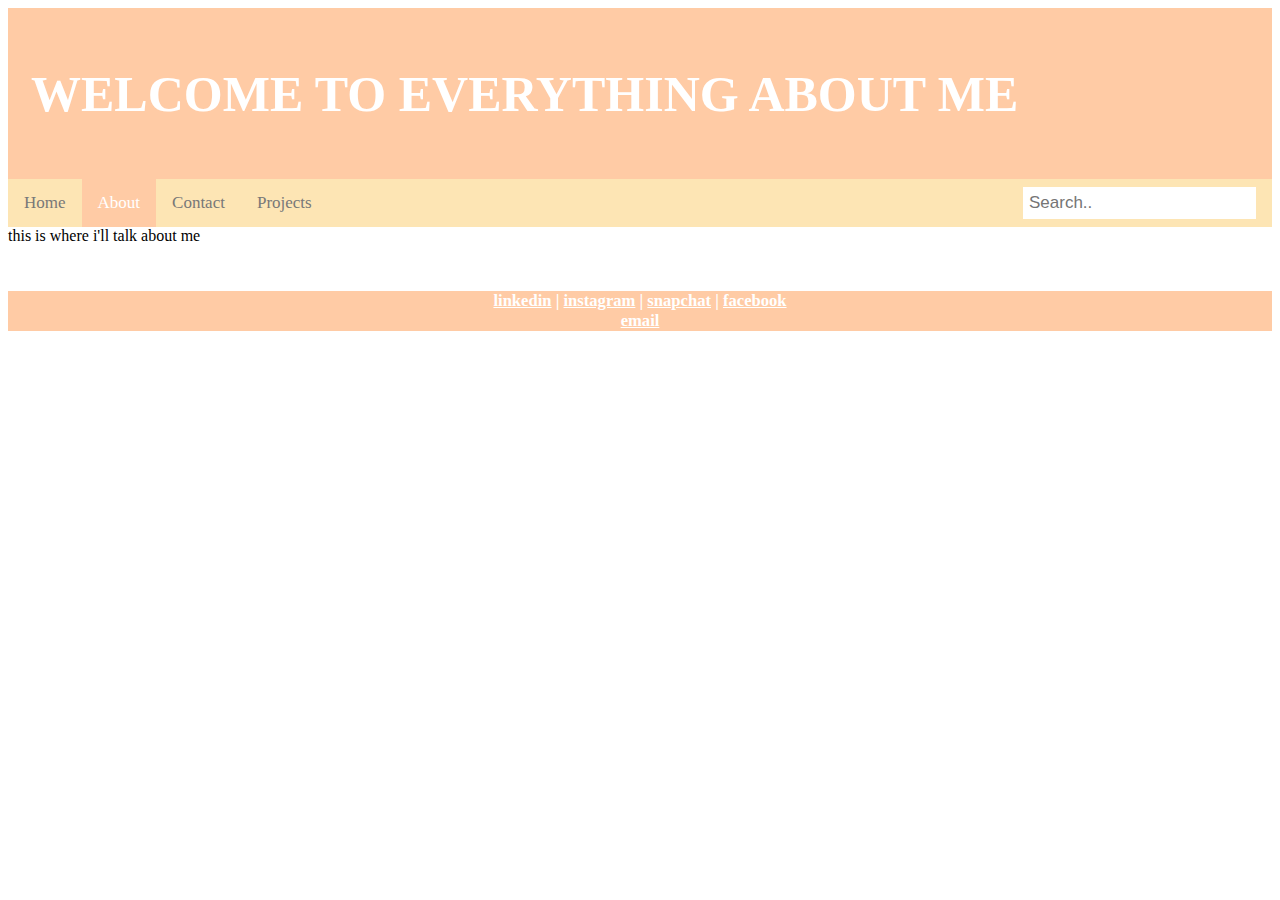
==== about.html @ c589da13 "pasting my work from repl because repl let me view it in real time." ====
<!DOCTYPE html>
<html>
<head>
    <meta charset="utf-8">
    <meta name="viewport" content="width=device-width">
    <title>aboutisabellehale.com</title>
    <link  rel="stylesheet" type="text/css" href="https://ihale19.github.io/style.css"/>
</head>
<body>

<header><h1>welcome to everything about me</h1></header>
<div class="topnav">
    <a href="index.html">Home</a>
    <a class="active" href="about.html">About</a>
    <a href="contact.html">Contact</a>
    <a href="projects.html">Projects</a>
    <input type="text" placeholder="Search..">
</div>

<div style="background-image: url('https://images.unsplash.com/photo-1555181937-efe4e074a301?ixid=MnwxMjA3fDB8MHxwaG90by1wYWdlfHx8fGVufDB8fHx8&ixlib=rb-1.2.1&auto=format&fit=crop&w=774&q=80');">this is where i'll talk about me<br><br></div>

<div class="bottom">
    <h5>
        <a href="https://www.linkedin.com/in/isabelle-r-hale">linkedin</a>
        | <a href="https://www.instagram.com/dizzy._.issy/">instagram</a>
        | <a href="https://www.snapchat.com/add/isabelle_hale?share_id=RTBENTE3&locale=en_US">snapchat</a>
        | <a href="https://www.facebook.com/isabelle.hale.3">facebook</a>
        <br> <a href="mailto:ihale19@georgefox.edu">email</a>
    </h5>
</div>
</body>
</html>
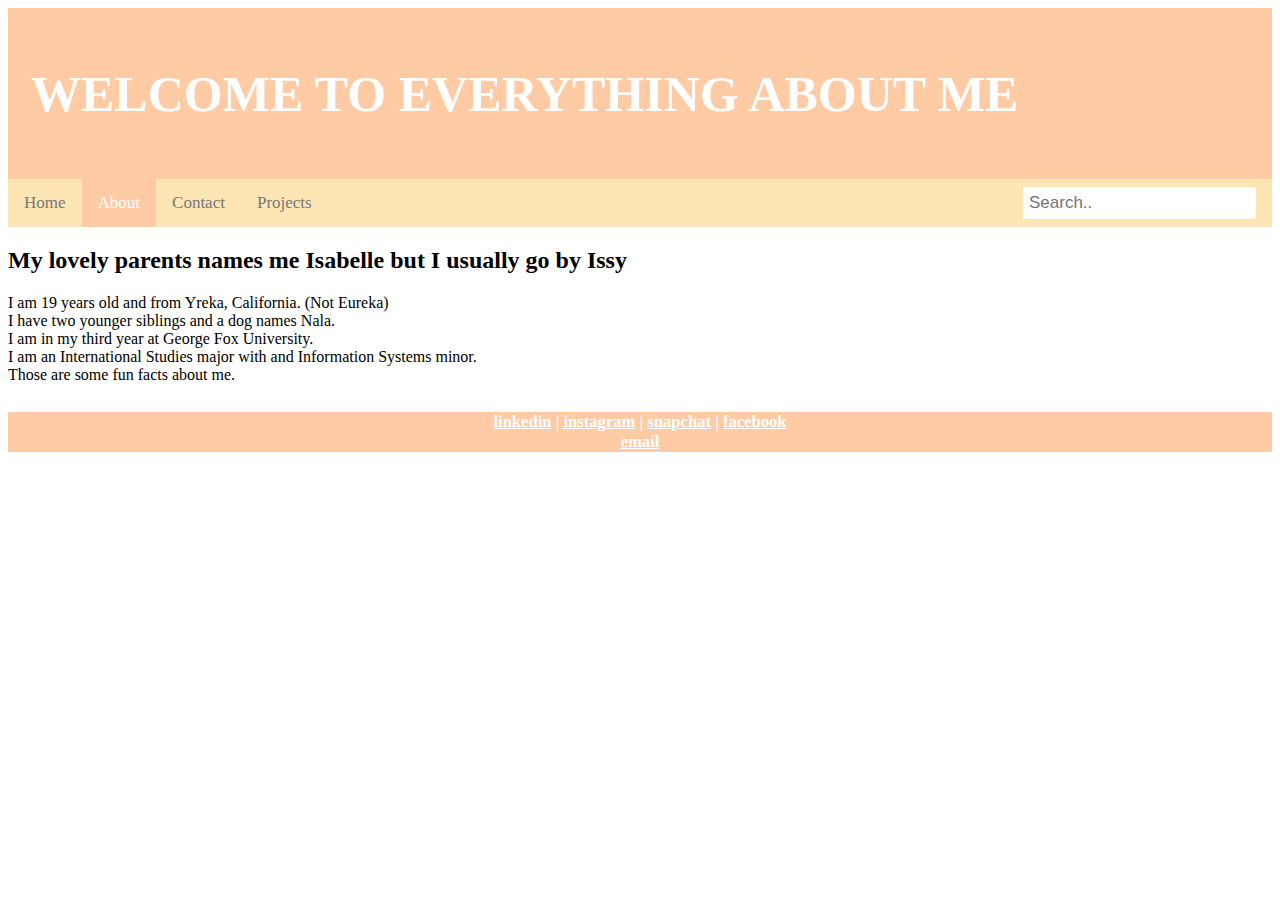
==== commit 5e40bb04: "pasting my work from repl because repl let me view it in real time." ====
--- a/about.html
+++ b/about.html
@@ -17,7 +17,16 @@
     <input type="text" placeholder="Search..">
 </div>
 
-<div style="background-image: url('https://images.unsplash.com/photo-1555181937-efe4e074a301?ixid=MnwxMjA3fDB8MHxwaG90by1wYWdlfHx8fGVufDB8fHx8&ixlib=rb-1.2.1&auto=format&fit=crop&w=774&q=80');">this is where i'll talk about me<br><br></div>
+<div style="background-image: url
+('https://images.unsplash.com/photo-1555181937-efe
+4e074a301?ixid=MnwxMjA3fDB8MHxwaG90by1wYWdlfHx8fGVufDB
+8fHx8&ixlib=rb-1.2.1&auto=format&fit=crop&w=774&q=80')
+;"><h2>My lovely parents names me Isabelle but I usually go by Issy</h2>
+<p>I am 19 years old and from Yreka, California. (Not Eureka)<br>
+I have two younger siblings and a dog names Nala.<br>
+I am in my third year at George Fox University.<br>
+I am an International Studies major with and Information Systems minor.<br>
+Those are some fun facts about me.</p></div>
 
 <div class="bottom">
     <h5>
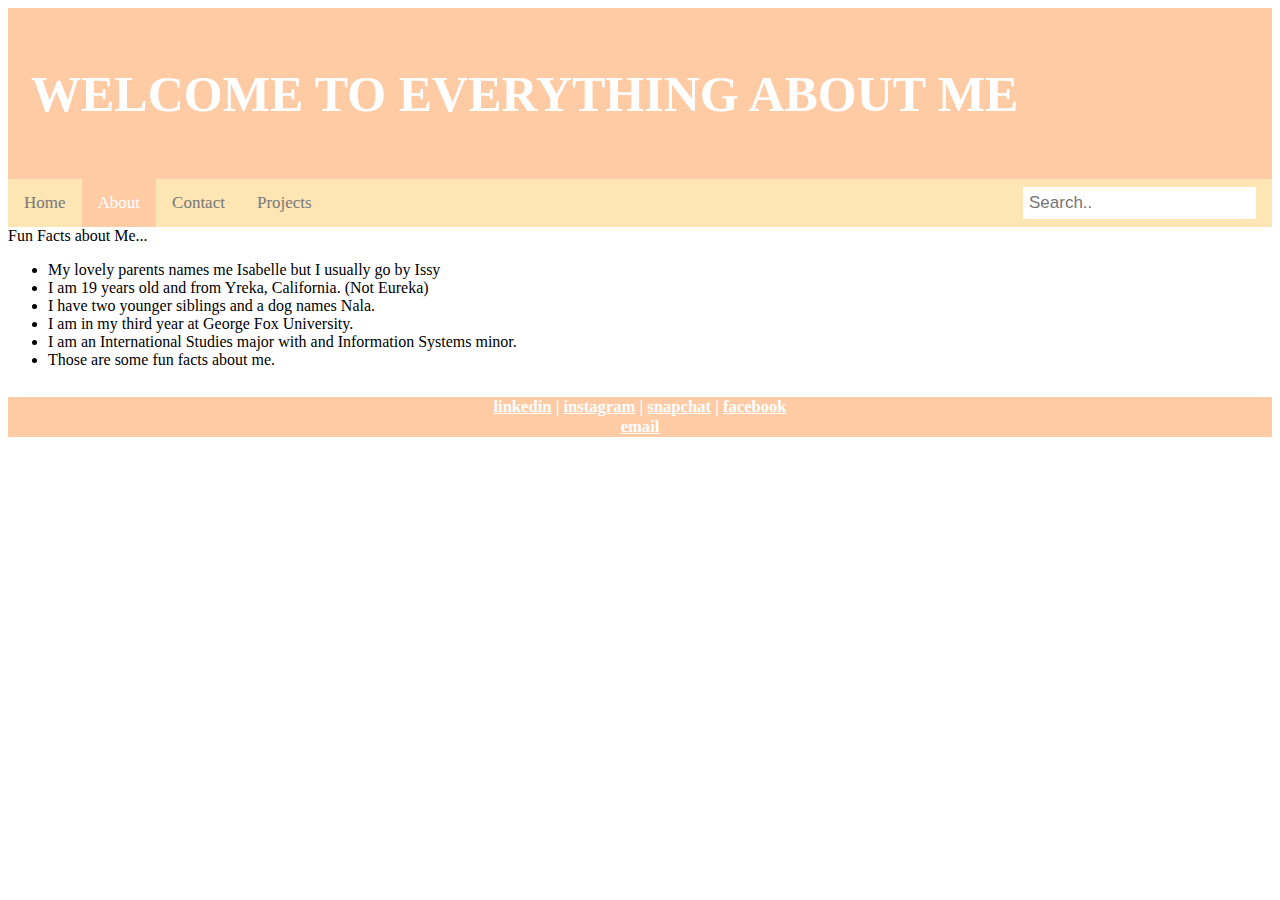
==== commit ce5a7bee: "style changes" ====
--- a/about.html
+++ b/about.html
@@ -21,12 +21,15 @@
 ('https://images.unsplash.com/photo-1555181937-efe
 4e074a301?ixid=MnwxMjA3fDB8MHxwaG90by1wYWdlfHx8fGVufDB
 8fHx8&ixlib=rb-1.2.1&auto=format&fit=crop&w=774&q=80')
-;"><h2>My lovely parents names me Isabelle but I usually go by Issy</h2>
-<p>I am 19 years old and from Yreka, California. (Not Eureka)<br>
-I have two younger siblings and a dog names Nala.<br>
-I am in my third year at George Fox University.<br>
-I am an International Studies major with and Information Systems minor.<br>
-Those are some fun facts about me.</p></div>
+;">Fun Facts about Me...
+    <ul>
+        <li>My lovely parents names me Isabelle but I usually go by Issy
+        <li>I am 19 years old and from Yreka, California. (Not Eureka)</li>
+        <li>I have two younger siblings and a dog names Nala.</li>
+        <li>I am in my third year at George Fox University.</li>
+        <li>I am an International Studies major with and Information Systems minor.</li>
+        <li>Those are some fun facts about me.</li>
+    </ul></div>
 
 <div class="bottom">
     <h5>
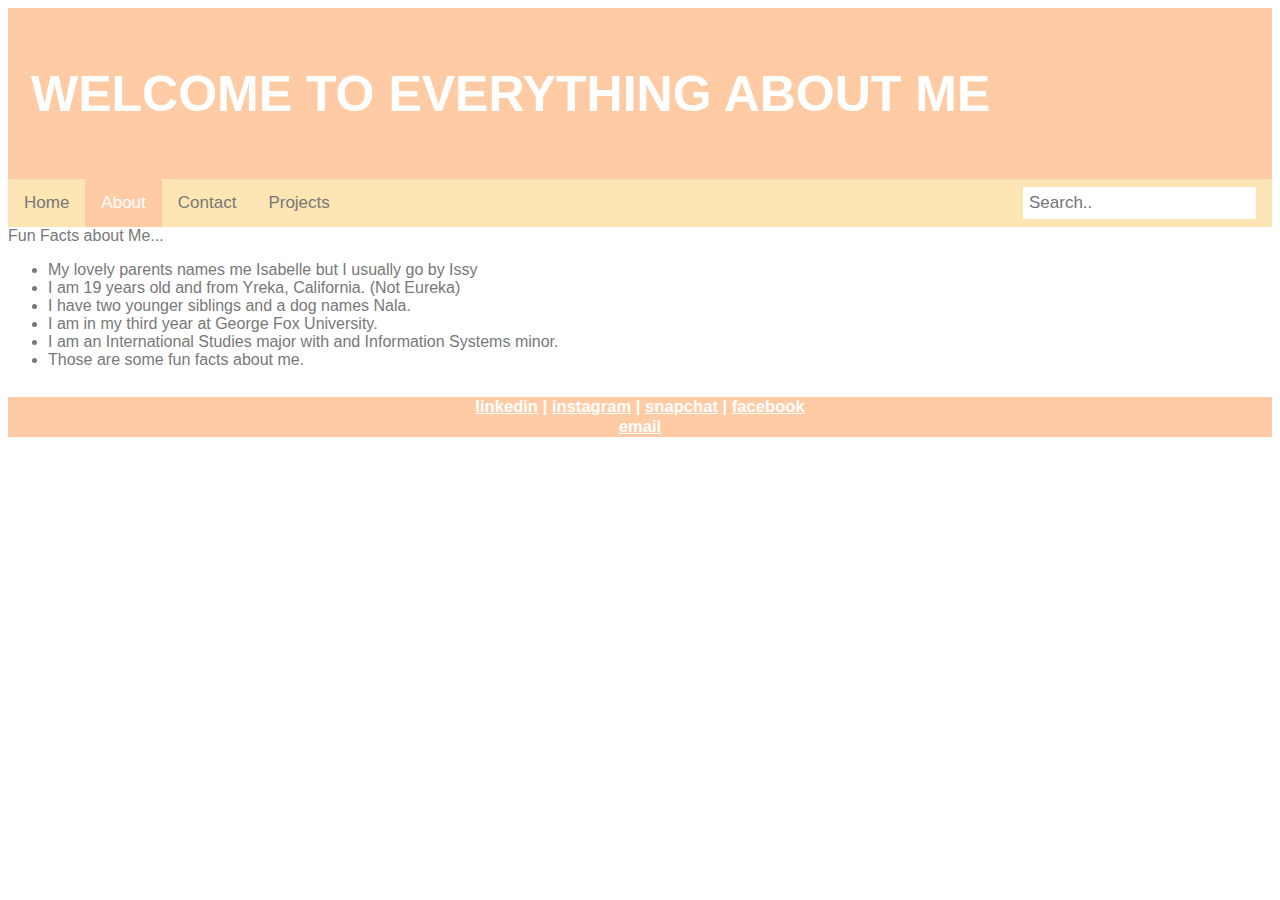
==== commit 26c032aa: "fixing about page image" ====
--- a/about.html
+++ b/about.html
@@ -18,10 +18,7 @@
 </div>
 
 <div style="background-image: url
-('https://images.unsplash.com/photo-1555181937-efe
-4e074a301?ixid=MnwxMjA3fDB8MHxwaG90by1wYWdlfHx8fGVufDB
-8fHx8&ixlib=rb-1.2.1&auto=format&fit=crop&w=774&q=80')
-;">Fun Facts about Me...
+('https://images.unsplash.com/photo-1555181937-efe4e074a301?ixid=MnwxMjA3fDB8MHxwaG90by1wYWdlfHx8fGVufDB8fHx8&ixlib=rb-1.2.1&auto=format&fit=crop&w=774&q=80');">Fun Facts about Me...
     <ul>
         <li>My lovely parents names me Isabelle but I usually go by Issy
         <li>I am 19 years old and from Yreka, California. (Not Eureka)</li>
@@ -29,7 +26,8 @@
         <li>I am in my third year at George Fox University.</li>
         <li>I am an International Studies major with and Information Systems minor.</li>
         <li>Those are some fun facts about me.</li>
-    </ul></div>
+    </ul>
+</div>
 
 <div class="bottom">
     <h5>
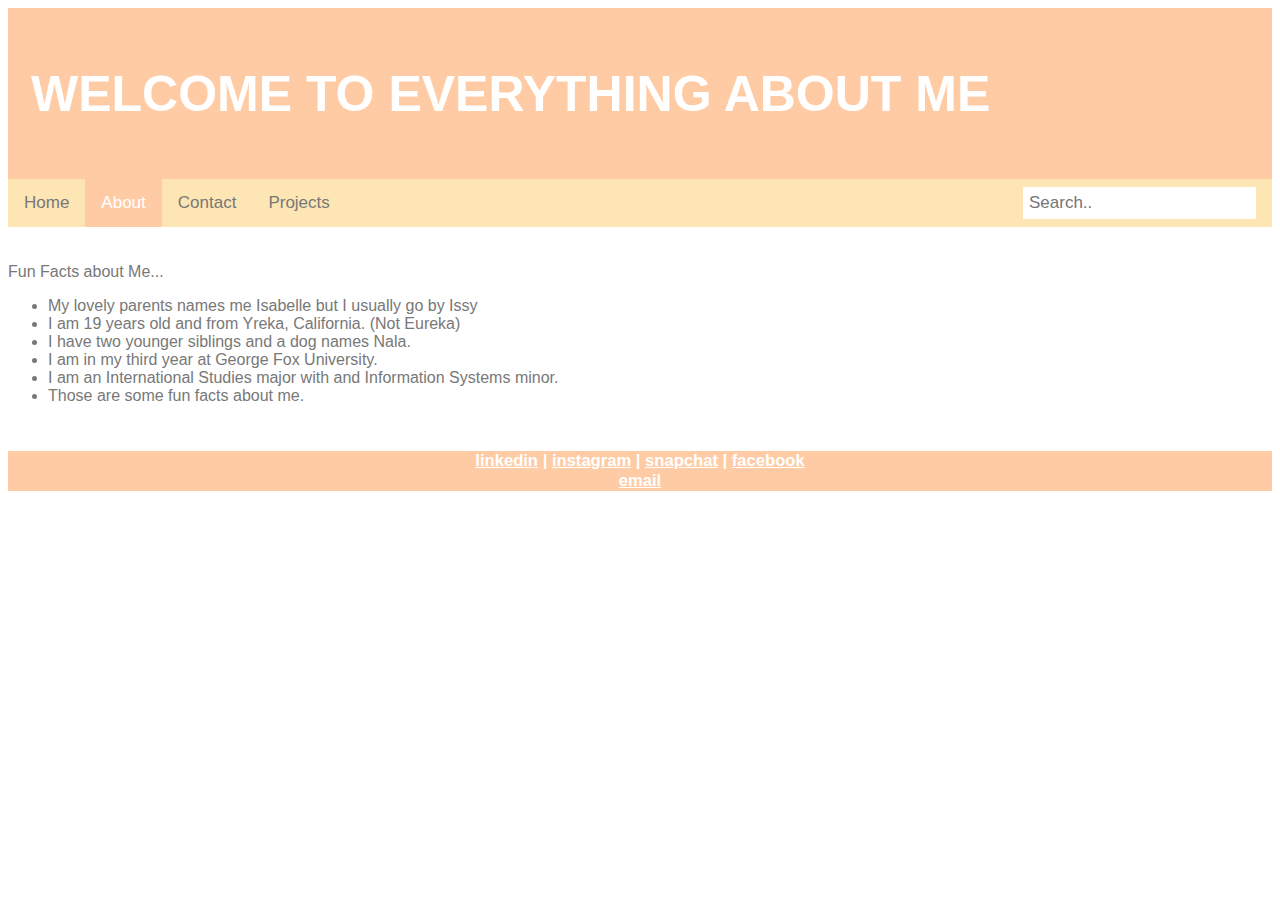
==== commit 28f20f84: "making search bar do something" ====
--- a/about.html
+++ b/about.html
@@ -17,15 +17,14 @@
     <input type="text" placeholder="Search..">
 </div>
 
-<div style="background-image: url
-('https://images.unsplash.com/photo-1555181937-efe4e074a301?ixid=MnwxMjA3fDB8MHxwaG90by1wYWdlfHx8fGVufDB8fHx8&ixlib=rb-1.2.1&auto=format&fit=crop&w=774&q=80');">Fun Facts about Me...
+<div style="background-image: url('https://images.unsplash.com/photo-1555181937-efe4e074a301?ixid=MnwxMjA3fDB8MHxwaG90by1wYWdlfHx8fGVufDB8fHx8&ixlib=rb-1.2.1&auto=format&fit=crop&w=774&q=80');"><br><br>Fun Facts about Me...
     <ul>
         <li>My lovely parents names me Isabelle but I usually go by Issy
         <li>I am 19 years old and from Yreka, California. (Not Eureka)</li>
         <li>I have two younger siblings and a dog names Nala.</li>
         <li>I am in my third year at George Fox University.</li>
         <li>I am an International Studies major with and Information Systems minor.</li>
-        <li>Those are some fun facts about me.</li>
+        <li>Those are some fun facts about me.<br><br></li>
     </ul>
 </div>
 
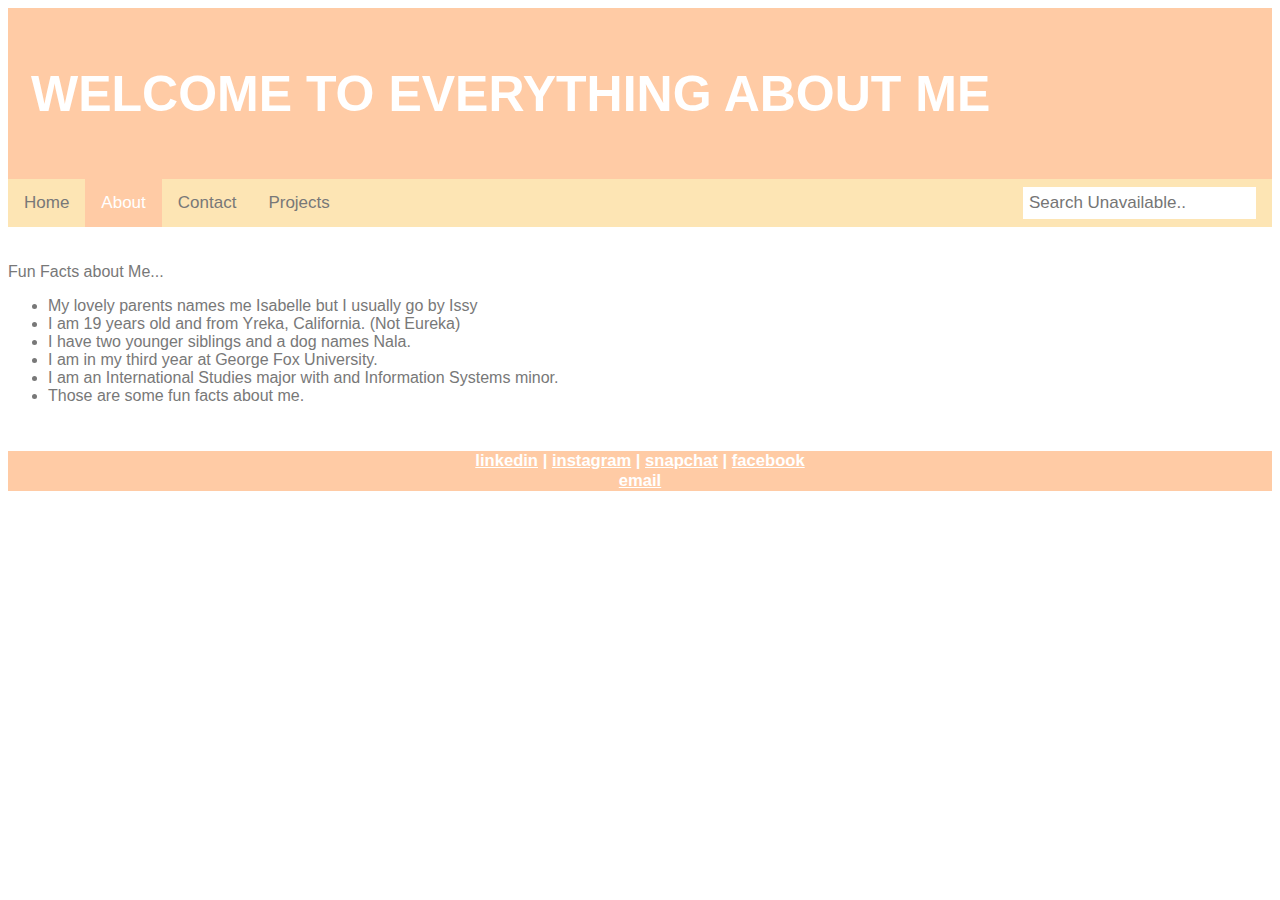
==== commit 70b1d670: "making search bar say it can't do something rn" ====
--- a/about.html
+++ b/about.html
@@ -14,7 +14,7 @@
     <a class="active" href="about.html">About</a>
     <a href="contact.html">Contact</a>
     <a href="projects.html">Projects</a>
-    <input type="text" placeholder="Search..">
+    <input type="text" placeholder="Search Unavailable..">
 </div>
 
 <div style="background-image: url('https://images.unsplash.com/photo-1555181937-efe4e074a301?ixid=MnwxMjA3fDB8MHxwaG90by1wYWdlfHx8fGVufDB8fHx8&ixlib=rb-1.2.1&auto=format&fit=crop&w=774&q=80');"><br><br>Fun Facts about Me...
